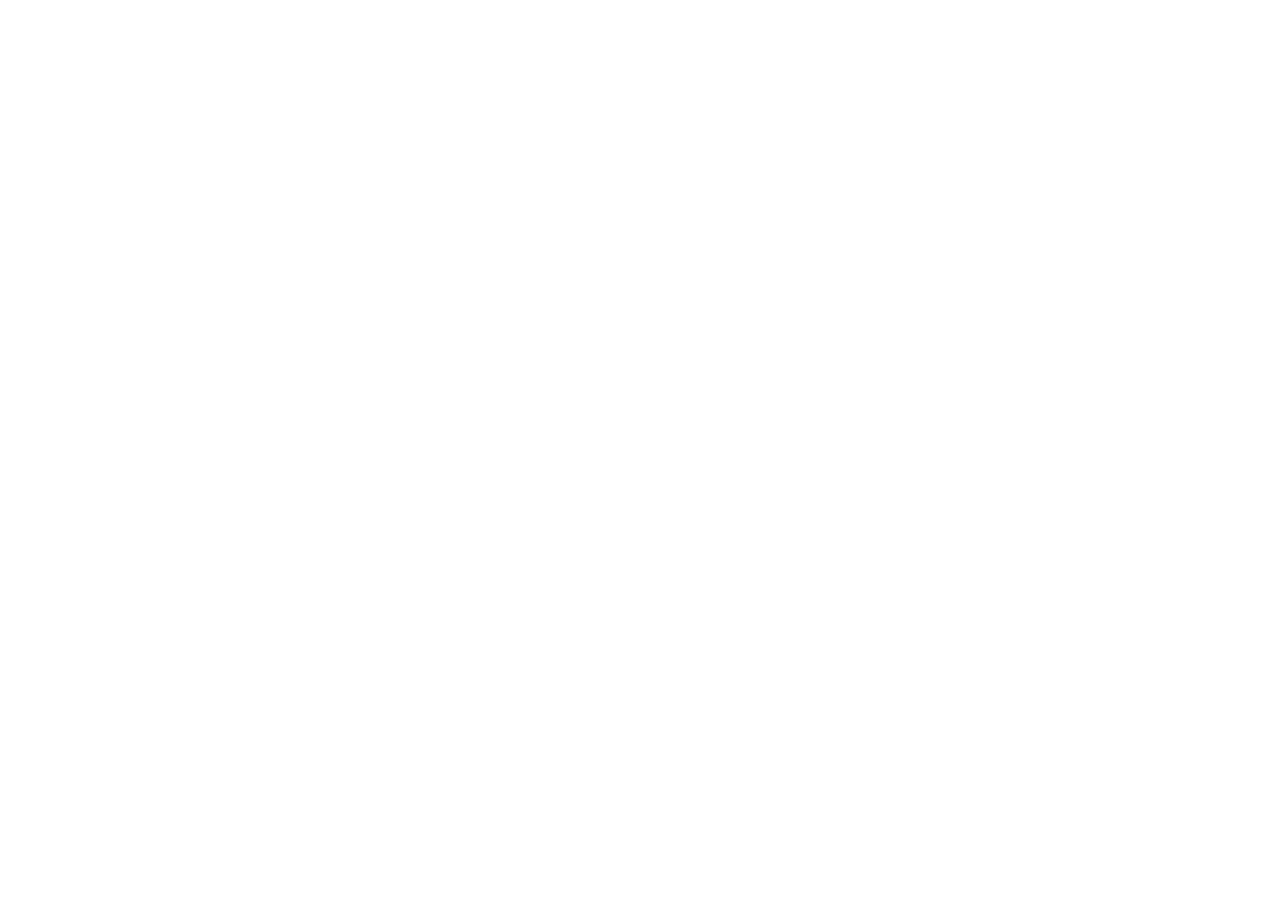
==== 01_primeiro_repo/Index.html @ 6c634179 "reorganizando" ====
<!DOCTYPE html>
<html lang="en">
<head>
    <meta charset="UTF-8">
    <meta http-equiv="X-UA-Compatible" content="IE=edge">
    <meta name="viewport" content="width=device-width, initial-scale=1.0">
    <title>Document</title>
</head>
<body>
    
</body>
</html>
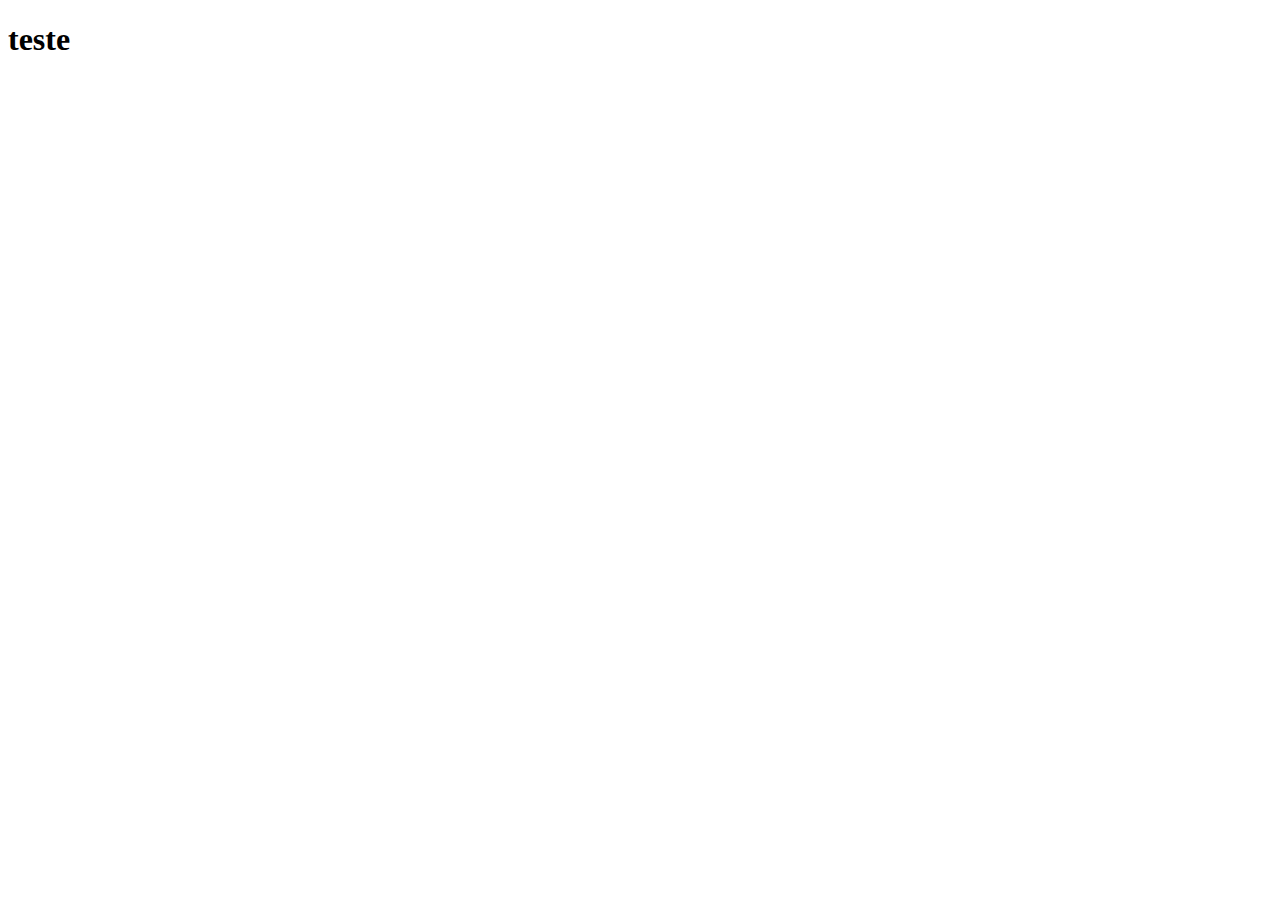
==== commit f9b800e6: "Salvando" ====
--- a/01_primeiro_repo/Index.html
+++ b/01_primeiro_repo/Index.html
@@ -7,6 +7,6 @@
     <title>Document</title>
 </head>
 <body>
-    
+    <h1>teste</h1>
 </body>
 </html>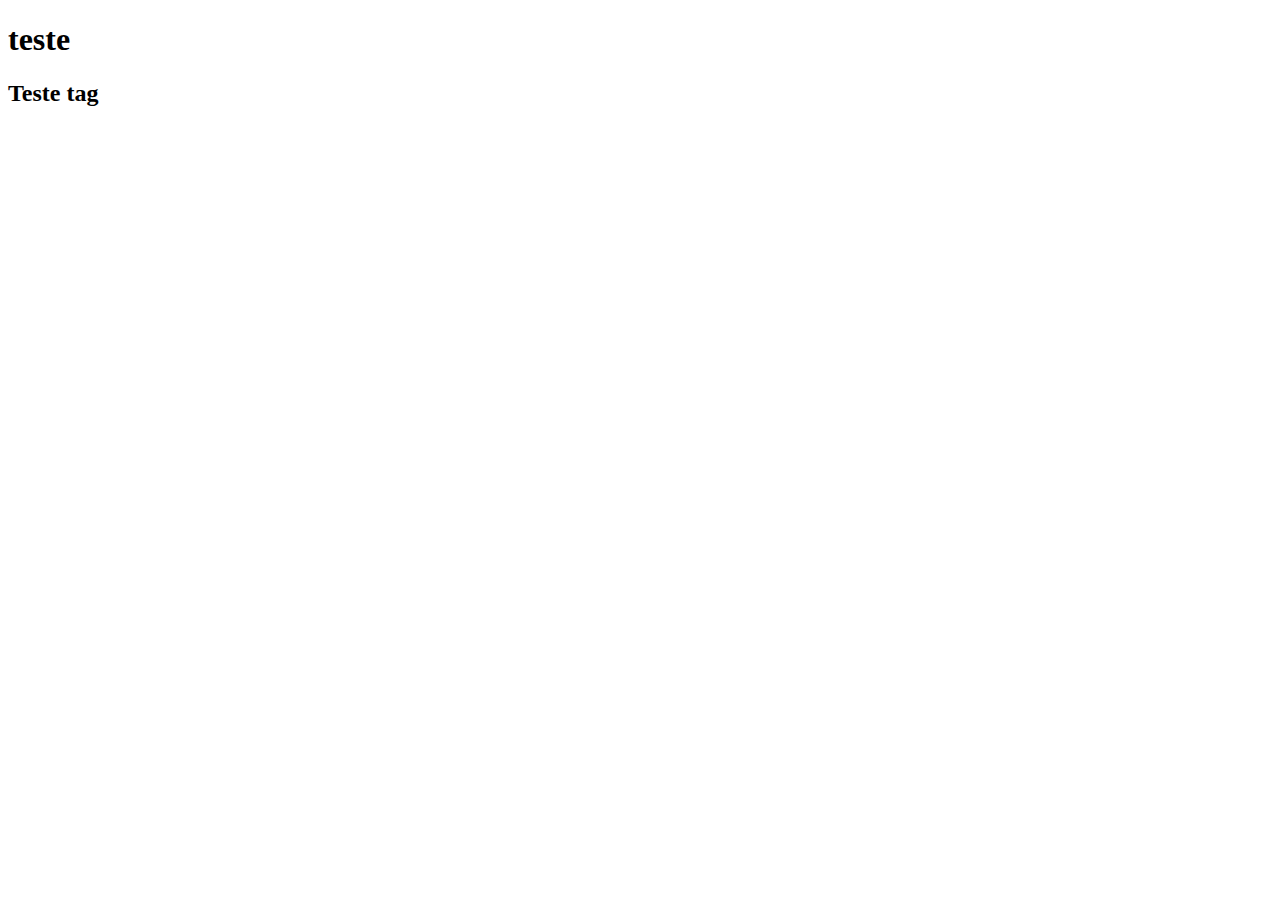
==== commit e15fa53b: "Enviandos alterações" ====
--- a/01_primeiro_repo/Index.html
+++ b/01_primeiro_repo/Index.html
@@ -8,5 +8,6 @@
 </head>
 <body>
     <h1>teste</h1>
+    <h2>Teste tag </h2>
 </body>
 </html>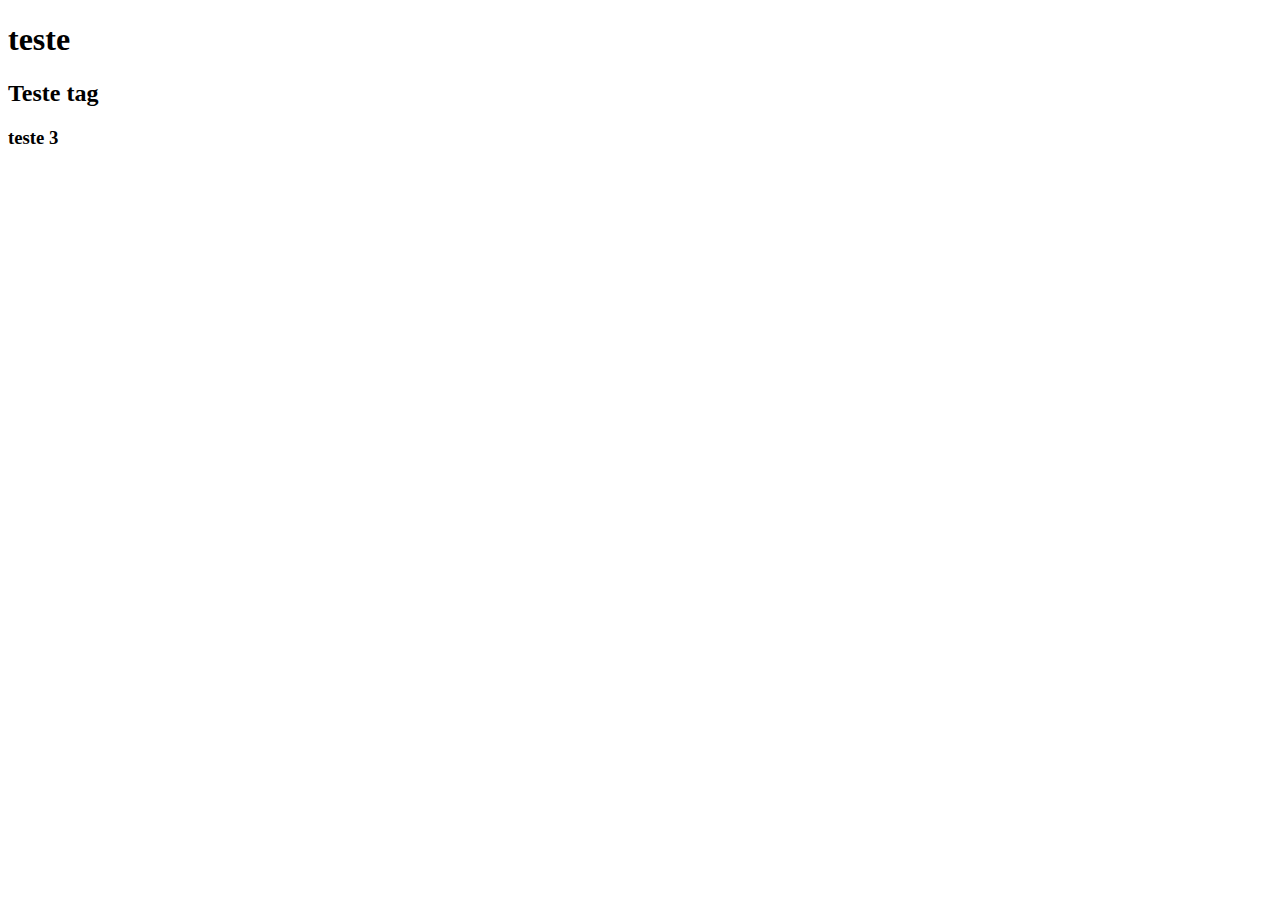
==== commit cc2c4a5f: "Enviandos alterações" ====
--- a/01_primeiro_repo/Index.html
+++ b/01_primeiro_repo/Index.html
@@ -9,5 +9,6 @@
 <body>
     <h1>teste</h1>
     <h2>Teste tag </h2>
+    <h3>teste 3 </h3>
 </body>
 </html>